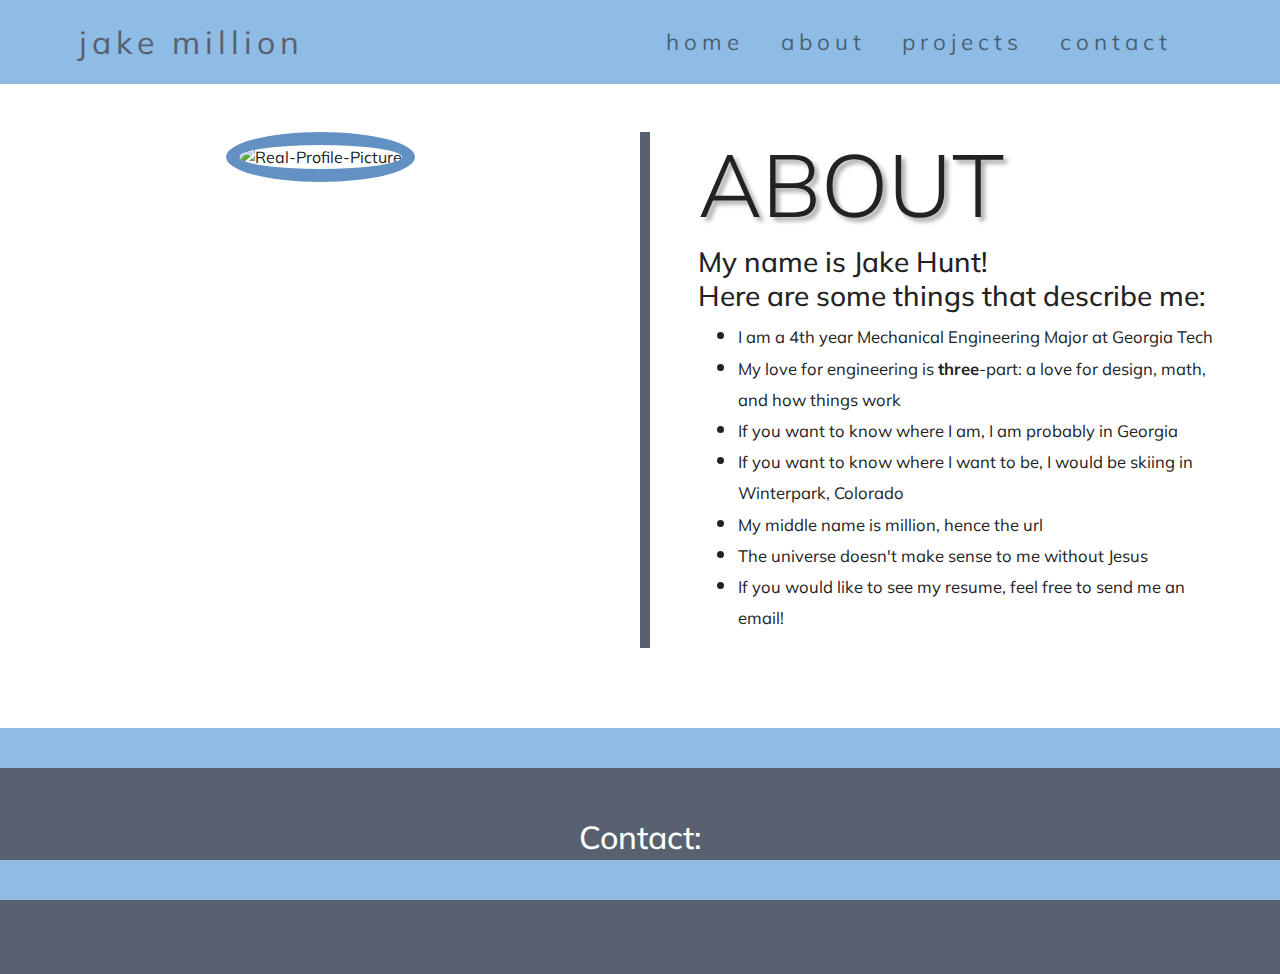
==== about.html @ 3d939d25 "Website V3... major overhaul...added multiple webpages, incorporated more robust use of processing c" ====
<!DOCTYPE html>
<html lang="en">
<head>
	<title>Jake Million</title>
	<meta charset="utf-8">
	<meta name="viewport" content="width=device-width, initial-scale=1, shrink-to-fit=no">
  <link rel="stylesheet" href="https://stackpath.bootstrapcdn.com/bootstrap/4.3.1/css/bootstrap.min.css" integrity="sha384-ggOyR0iXCbMQv3Xipma34MD+dH/1fQ784/j6cY/iJTQUOhcWr7x9JvoRxT2MZw1T" crossorigin="anonymous">
	<link rel="stylesheet" href="style.css">
</head>

<body>
  <!--**** NAVBAR CODE **********************************************************************-->
  <nav class="navbar navbar-expand-md navbar-light bg-light">
  <div class="container-fluid">
      <a class="navbar-brand" href="index.html">jake million</a>
      <button class="navbar-toggler" type="button" data-toggle="collapse" data-target="#myNavbar">
        <span class="navbar-toggler-icon"></span>
      </button>
      <div class="collapse navbar-collapse" id="myNavbar">
        <ul class="navbar-nav ml-auto">
          <li class="nav-item"><a class="nav-link" href="index.html">home</a></li>
          <li class="nav-item"><a class="nav-link" href="about.html">about</a></li>
          <li class="nav-item"><a class="nav-link" href="projects.html">projects</a></li>
          <li class="nav-item"><a class="nav-link" href="#contact">contact</a></li>
        </ul>
      </div>
  </div>
  </nav>

  <!-- **** Profile Picture and About Section -->
  <div class="container-fluid" id="about-box"> <!-- This ensures that the div takes up the appropriate width of the screen (accounts for scrollbar width) -->
  <div class="row"> <!-- This ensures all elements in the column divs within this row are centered appropriately: see descriptor class -->
      <!-- <div class="col-lg-6 scrollspy " data-spy="affix"> -->
      <div class="col-lg-6 text-center profile-pic-padding">
        <img class="img-fluid rounded-circle profile-pic" src="https://78.media.tumblr.com/44187ee23eab5440f3c05529a0529fa5/tumblr_pdb9ad65mJ1wy52q8o1_1280.jpg"  alt="Real-Profile-Picture">
      </div>
      <div class="col-lg-6" id="about">
        <h1 class="display-2">ABOUT</h1>
        <h3> My name is Jake Hunt! <br>
        Here are some things that describe me:</h3>
          <ul>
            <li><small> I am a 4th year Mechanical Engineering Major at Georgia Tech</small></li>
            <!-- <li><small> My love for engineering is <strong>three</strong>-part: a love for design, math, and how things work</small></li> -->
            <li><small> My love for engineering is <strong>three</strong>-part: a love for design, math, and how things work</small></li>
            <!-- 
            <ol>
              <li><small> <strong>Design: </strong>I credit this love to an extensive childhood of LEGO-building</small></li>
              <li><small> <strong>Math: </strong>This love is probably due to my discovery that perfection can be achieved in the constant, reassuring field of numbers</small></li>
              <li><small> <strong>How things work: </strong>I find joy in learning things that the people around me take for granted</small></li>
            </ol>
             -->
            <li><small> If you want to know where I am, I am probably in Georgia </small></li>
            <li><small> If you want to know where I want to be, I would be skiing in Winterpark, Colorado</small></li>
            <li><small> My middle name is million, hence the url</small></li>
            <li><small> The universe doesn't make sense to me without Jesus</small></li>
            <li><small> If you would like to see my resume, feel free to send me an email!</small></li>
            <!-- <li><small>Add Words Here!! </small></li> -->
          </ul>
      </div>
  </div>
  </div>

    <!--**** SPACER ROW **************************************************************-->
  <div class="container-fluid" id="aboutSpacer"></div>

  <!--**** SPACER ROW **************************************************************-->
  <div class="container-fluid" id="bottomSpacerFixed"></div>

    <!--**** SPACER ROW **************************************************************-->
  <div class="container-fluid" id="bottomSpacerStatic"></div>

  <!--**** CONTACT FOOTER **************************************************************-->
  <footer class="container-fluid text-center">
    <h2 id="contact">Contact:</h2>
    <p class="margin">jhunt0398@gmail.com</p>
  </footer>



  <!-- The order in which scripts are placed is important; for example, my custom lightBeams javascript file uses jquery references therefore it must come after the jquery cdn link -->
  <!-- jQuery first, then Popper.js, then Bootstrap JS -->
  <script src="https://code.jquery.com/jquery-3.3.1.slim.min.js" integrity="sha384-q8i/X+965DzO0rT7abK41JStQIAqVgRVzpbzo5smXKp4YfRvH+8abtTE1Pi6jizo" crossorigin="anonymous"></script>
  <script src="https://cdnjs.cloudflare.com/ajax/libs/popper.js/1.14.7/umd/popper.min.js" integrity="sha384-UO2eT0CpHqdSJQ6hJty5KVphtPhzWj9WO1clHTMGa3JDZwrnQq4sF86dIHNDz0W1" crossorigin="anonymous"></script>
  <script src="https://stackpath.bootstrapcdn.com/bootstrap/4.3.1/js/bootstrap.min.js" integrity="sha384-JjSmVgyd0p3pXB1rRibZUAYoIIy6OrQ6VrjIEaFf/nJGzIxFDsf4x0xIM+B07jRM" crossorigin="anonymous"></script>

  <!-- Scripts -->
  <script src="scrollBar.js"> </script>
</body>
</html>
---- style.css ----
/*Fonts can be included this way or in the <head> tag*/
@import url('https://fonts.googleapis.com/css?family=Muli');
/*@import url('https://fonts.googleapis.com/css?family=Montserrat');*/

/* This code establishes variable names to different colors and is useful for making different themes */
:root {
  /*Theme 1: Blue*/
    /* Sky Blue     var(--color1)  Light Color */
    /* Slate Gray   var(--color2)  Dark Color  */ 
    /*Steel Blue    var(--color3) */
    /* White        var(--color4) */
    /* Black        var(--color5) */
    /*I recommend keeping color4 and color5 white and black for all themes*/
  --color1: #8FBCE5;   
  --color2: #59606F;  
  --color3: #6391C3; 
  --color4: white;   
  --color5: black;   

  /*Theme 2: Coffee Color*/
/*  --color1: #F0A979;  
  --color2: #704F50;  
  --color3: #704F50; 
  --color4: white;   
  --color5: black;   */ 
}

html, body {
  height: 100%;
  width: 100%;
  font-family: 'Muli', sans-serif; /*the second input to font-family is the back-up font*/
  color: #222;
  /*color: var(--color2);*/
}

p a {
  color: var(--color3);
}

.navbar {
  /*single input to padding descriptor applies to all sides of the element*/
  /* 2 inputs: 1st input: top and bottom, 2nd input: right and left*/
  padding: 0.8rem 4rem;
  /* There are two..three..many ways to change the navbar background color:*/
  /*Make sure your custom style.css file comes after the bootstrap cdn link in the <head>
    and then... 
    1. Make a custom class such as .navbar-custom and make sure to include !important at the end
        of the background-color description
    2. Override the bg-light class' background-color property and also remember to include 
        !important at the end (It's important)
    3. Or simply add a background-color to the .navbar class (remember to include !important)

    ***Ctrl-F "bg-light" in the bootstrap 4 unminified cdn webpage*/
  background-color: var(--color1) !important;
  letter-spacing: 5px;
  color: var(--color2) !important;
}

.navbar-nav li {
  padding-right: 1.3rem;
}

.navbar-brand {
  font-size: 2rem;
  color: var(--color2) !important;
}

.nav-link {
  font-size: 1.4rem;
}

.nav-item .nav-link:hover, .navbar-brand:hover {
  color: var(--color4) !important;
}

canvas {
  display: block;
}

/* Used for measuring the scrollbar width*/
.scrollbar-measure {
  width: 100px;
  height: 100px;
  overflow: scroll;
  position: absolute;
  top: -9999px;
}

#bottomSpacerStatic {
  background-color: var(--color1);
  position: static;
  width: 100%;
  padding-bottom: 40px;
}

footer {
  background-color: var(--color2);
  color: var(--color4);
  padding-top: 50px;
  padding-bottom: 85px;
}

/*about.html css*/
#about {
  border-left: 10px solid var(--color2);
  padding: 0rem 3rem;
}

#about-box {
  padding-top: 3rem;
}

.profile-pic {
  border-style: solid;
  border-width: 13px;
  border-color: var(--color3);
  width: 100%;
  max-width: 500px;
  display: inline;
}

.profile-pic-padding {
  padding: 0rem 3rem !important;
}

#aboutSpacer {
  padding-top: 40px;
  padding-bottom: 40px;
}

#bottomSpacerFixed {
    background-color: var(--color1);
    position: fixed;
    width: 100%;
    bottom: 0%;
    padding-bottom: 40px;
}

h1 {
  text-shadow: 4px 4px 4px #aaa
}

p {
  font-size: 16px;
  margin-bottom: 0px;
}

li {
  font-size: 1.3rem;
}

/*Projects*/
.btn-primary {
  background-color: var(--color3);
  border: 1px solid var(--color3);
}

.btn-primary:hover {
  background-color: var(--color2);
  border: 1px solid var(--color2);
  /*background-color: var(--color1);
  border: 1px solid var(--color1);*/
}

.card-title {
  margin: 1rem 1rem 1rem;
}

.card-body {
  padding: 0rem;
}

.card {
  width: 400px;
}

.card img {
  /*position: relative;*/
  border-radius: 0;
}

.card .inner {
  background-color: black;
}

.project-row {
  padding: 0rem 5rem;
}

/*Project Image Zoom + Animation Stuff*/
/*----------------------------------------*/
  .inner {
    overflow: hidden;
  }

  .inner .btn {
    position: absolute;
    top: 35%;
    left: 32.5%;
    display: none;
    font-size: 1.4rem;
  }

  @keyframes fadein {
    from { opacity: 0; }
    to { opacity: 1; }
  }
  .inner .btn.animateB {
    display: flex;
    animation: fadein 0.5s ease-in;
  }
  .inner img {
    transform: scale(1);
    transition: all 1s ease;
    opacity: 1;
  }
  .inner img.animate {
    transform: scale(1.5);
    opacity: 0.5;
  }
/*----------------------------------------*/

/*Carousels*/
.carousel {
  /*border: 1px solid black;*/
}

.carousel-control-prev-icon {
 background-image: url("data:image/svg+xml;charset=utf8,%3Csvg xmlns='http://www.w3.org/2000/svg' fill='%23000' viewBox='0 0 8 8'%3E%3Cpath d='M5.25 0l-4 4 4 4 1.5-1.5-2.5-2.5 2.5-2.5-1.5-1.5z'/%3E%3C/svg%3E") !important;
}

.carousel-control-next-icon {
  background-image: url("data:image/svg+xml;charset=utf8,%3Csvg xmlns='http://www.w3.org/2000/svg' fill='%23000' viewBox='0 0 8 8'%3E%3Cpath d='M2.75 0l-1.5 1.5 2.5 2.5-2.5 2.5 1.5 1.5 4-4-4-4z'/%3E%3C/svg%3E") !important;
}

.carousel-image {
  width: 545px;
  height: 545px;
}

/*Project Descriptions on Links*/
.descriptor {
  background-color: var(--color2);
  color: var(--color4);
  padding: 0.75rem 0.75rem 1.25rem;
}

/*---Media Queries --*/
/*-------------------------------------------------*/
@media (max-width: 992px) {
  #about {
    margin: 0rem 2rem;
    margin-top: 2rem;
  }
}
/*-------------------------------------------------*/
@media (min-width: 769px) {
  .card:hover img {
    transform: scale(1.5);
    opacity: 0.5;
  }

  @keyframes fadein {
      from { opacity: 0; }
      to { opacity: 1; }
  }

  .card:hover .btn {
    display: block;
    animation: fadein 0.5s ease-in;
  }
}
/*-------------------------------------------------*/
@media (max-width: 768px) {
.display-2 {
  font-size: 4.5rem;
}

h3 {
  font-size: 1.4rem;
}

li {
  font-size: 1.2rem;
}

/*iPad*/
.inner .btn {
  top: 29%;
  left: 23%;
}

}

/*-------------------------------------------------*/
/*-------------------------------------------------*/
@media (max-width: 576px) {
.display-2 {
  font-size: 3rem;
}

h3 {
  font-size: 1.2rem;
}

li {
  font-size: 1rem;
}
.navbar-brand {
  font-size: 1.5rem !important;
  letter-spacing: 0px;
}

.card {
  width: 300px;
}

.project-row {
  padding: 0rem 2rem;
}

.carousel-image {
  max-width: auto;
  height: auto;
}

.inner .btn {
  top: 35%;
  left: 26%;
}
}


/*iphone 6/7/8*/
@media (max-width: 377px) {
  .inner .btn {
    top: 35%;
    left: 25%;
  }
}
/*Galaxy S5*/
@media (max-width: 361px) {
  .inner .btn {
    top: 35%;
    left: 23%;
  }
}

/*iPhone 5/SE*/
@media (max-width: 321px) {
  .inner .btn {
    top: 35%;
    left: 18%;
  }
}

/*-------------------------------------------------*/

/*---Firefox Bug Fix --*/
.carousel-item {
  transition: -webkit-transform 0.5s ease;
  transition: transform 0.5s ease;
  transition: transform 0.5s ease, -webkit-transform 0.5s ease;
  -webkit-backface-visibility: visible;
  backface-visibility: visible;
}

/*--- Bootstrap Padding Fix --*/
[class*="col-"] {
    padding: 1rem;
}


/*
Extra small (xs) devices (portrait phones, less than 576px)
No media query since this is the default in Bootstrap

Small (sm) devices (landscape phones, 576px and up)
@media (min-width: 576px) { ... }

Medium (md) devices (tablets, 768px and up)
@media (min-width: 768px) { ... }

Large (lg) devices (desktops, 992px and up)
@media (min-width: 992px) { ... }

Extra (xl) large devices (large desktops, 1200px and up)
@media (min-width: 1200px) { ... }
*/
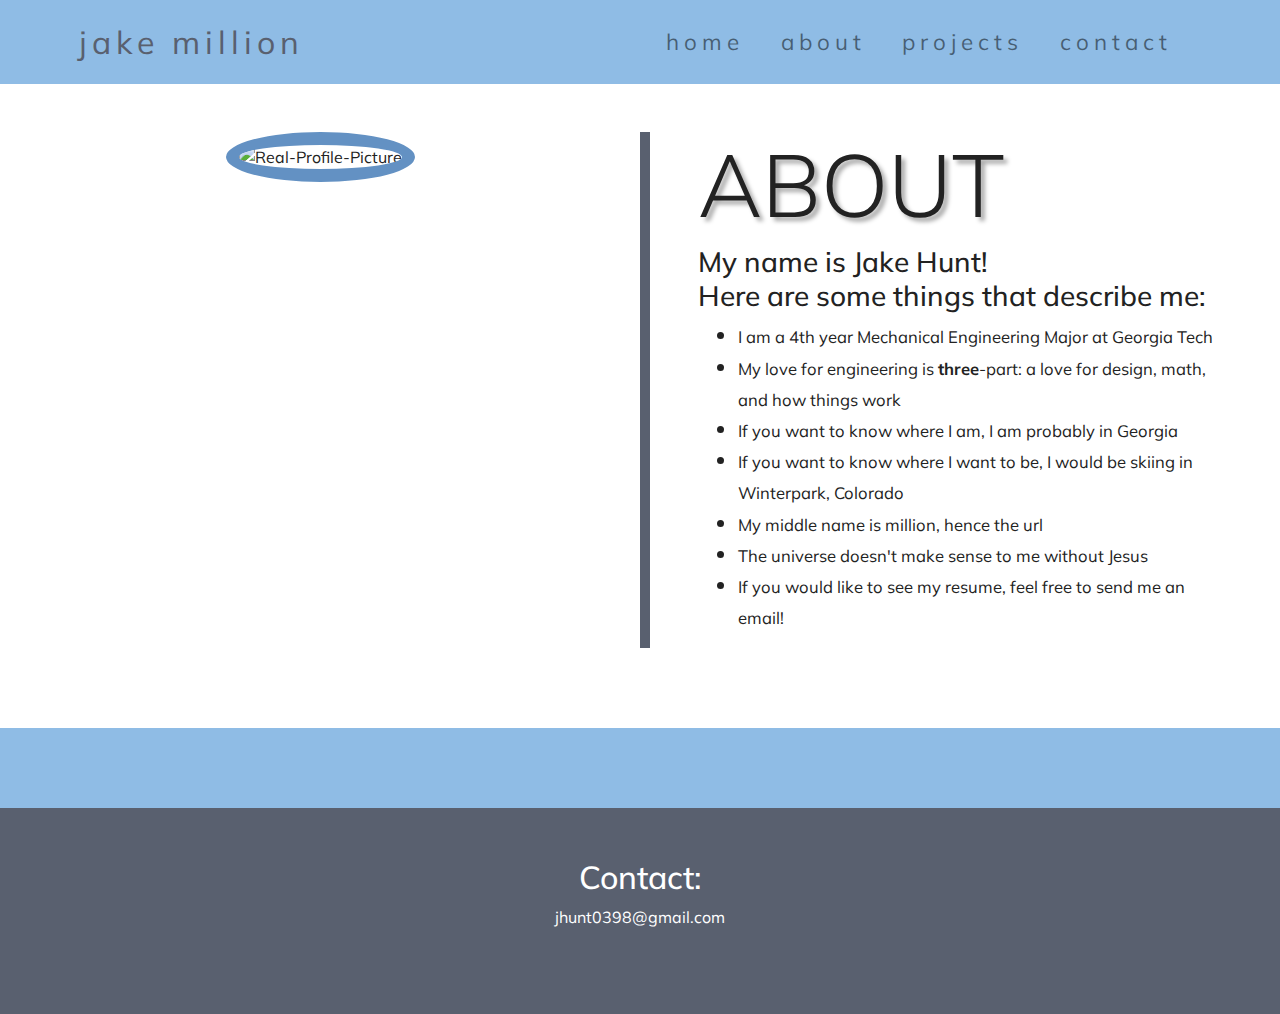
==== commit a5eab497: "Reupload to new ip addresses.  Removed Scrollbar functionality on about page." ====
--- a/about.html
+++ b/about.html
@@ -64,7 +64,7 @@
   <div class="container-fluid" id="aboutSpacer"></div>
 
   <!--**** SPACER ROW **************************************************************-->
-  <div class="container-fluid" id="bottomSpacerFixed"></div>
+  <div class="container-fluid" id="bottomSpacerStatic"></div> <!-- replace id with bottomSpacerFixed and uncomment the scrollBar.js at the bottom -->
 
     <!--**** SPACER ROW **************************************************************-->
   <div class="container-fluid" id="bottomSpacerStatic"></div>
@@ -84,6 +84,6 @@
   <script src="https://stackpath.bootstrapcdn.com/bootstrap/4.3.1/js/bootstrap.min.js" integrity="sha384-JjSmVgyd0p3pXB1rRibZUAYoIIy6OrQ6VrjIEaFf/nJGzIxFDsf4x0xIM+B07jRM" crossorigin="anonymous"></script>
 
   <!-- Scripts -->
-  <script src="scrollBar.js"> </script>
+  <!-- <script src="scrollBar.js"> </script> -->
 </body>
 </html>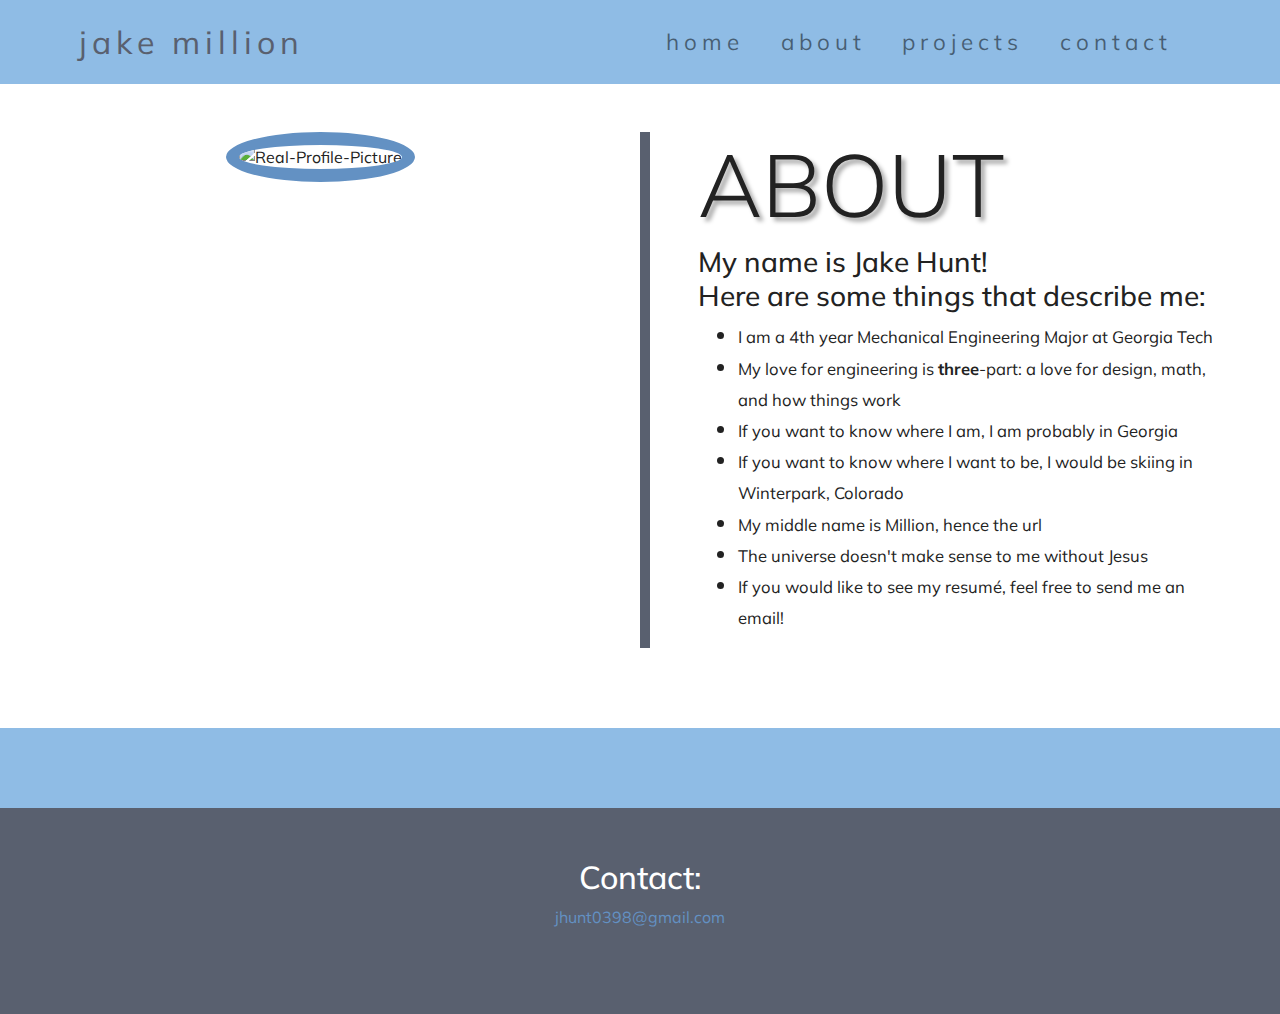
==== commit 0efe2317: "Added apostrophe to resume; capitalized m in million; added mailto functionality to contact" ====
--- a/about.html
+++ b/about.html
@@ -20,7 +20,7 @@
         <ul class="navbar-nav ml-auto">
           <li class="nav-item"><a class="nav-link" href="index.html">home</a></li>
           <li class="nav-item"><a class="nav-link" href="about.html">about</a></li>
-          <li class="nav-item"><a class="nav-link" href="projects.html">projects</a></li>
+          <li class="nav-item"><a class="nav-link" href="proj.html">projects</a></li>
           <li class="nav-item"><a class="nav-link" href="#contact">contact</a></li>
         </ul>
       </div>
@@ -51,9 +51,9 @@
              -->
             <li><small> If you want to know where I am, I am probably in Georgia </small></li>
             <li><small> If you want to know where I want to be, I would be skiing in Winterpark, Colorado</small></li>
-            <li><small> My middle name is million, hence the url</small></li>
+            <li><small> My middle name is Million, hence the url</small></li>
             <li><small> The universe doesn't make sense to me without Jesus</small></li>
-            <li><small> If you would like to see my resume, feel free to send me an email!</small></li>
+            <li><small> If you would like to see my resum&eacute;, feel free to send me an email!</small></li>
             <!-- <li><small>Add Words Here!! </small></li> -->
           </ul>
       </div>
@@ -72,7 +72,7 @@
   <!--**** CONTACT FOOTER **************************************************************-->
   <footer class="container-fluid text-center">
     <h2 id="contact">Contact:</h2>
-    <p class="margin">jhunt0398@gmail.com</p>
+    <p class="margin"><a href="mailto:jhunt0398@gmail.com">jhunt0398@gmail.com</a></p>
   </footer>
 
 
--- a/style.css
+++ b/style.css
@@ -306,6 +306,12 @@
 li {
   font-size: 1rem;
 }
+
+#about {
+  padding: 0rem 1rem;
+  margin: 0rem 1rem;
+}
+
 .navbar-brand {
   font-size: 1.5rem !important;
   letter-spacing: 0px;
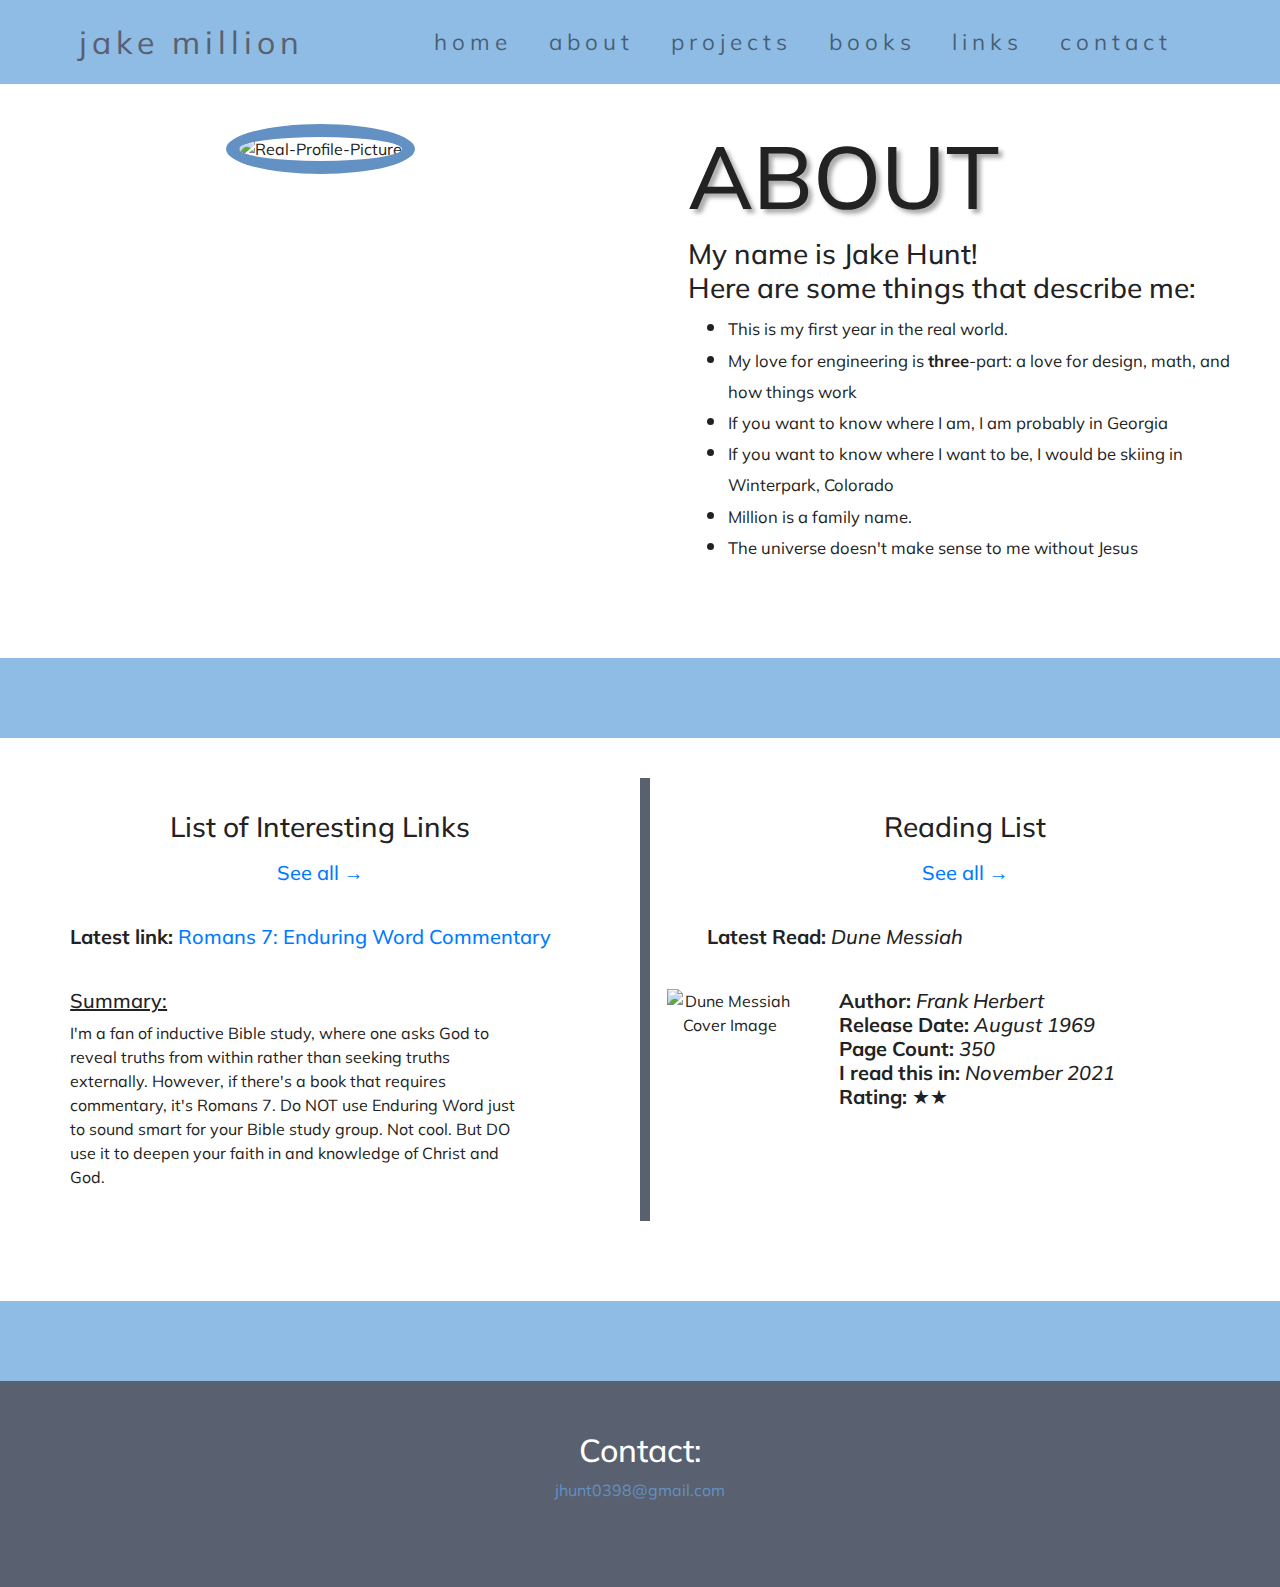
==== commit 13c96e68: "Website Version 4: Makes more use of javascript to load list pages in a smarter way than before. Rea" ====
--- a/about.html
+++ b/about.html
@@ -1,89 +1,134 @@
 <!DOCTYPE html>
 <html lang="en">
 <head>
-	<title>Jake Million</title>
-	<meta charset="utf-8">
-	<meta name="viewport" content="width=device-width, initial-scale=1, shrink-to-fit=no">
-  <link rel="stylesheet" href="https://stackpath.bootstrapcdn.com/bootstrap/4.3.1/css/bootstrap.min.css" integrity="sha384-ggOyR0iXCbMQv3Xipma34MD+dH/1fQ784/j6cY/iJTQUOhcWr7x9JvoRxT2MZw1T" crossorigin="anonymous">
-	<link rel="stylesheet" href="style.css">
+    <title>Jake Million</title>
+    <meta charset="utf-8">
+    <meta name="viewport" content="width=device-width, initial-scale=1, shrink-to-fit=no">
+    <link rel="stylesheet" 
+            href="https://stackpath.bootstrapcdn.com/bootstrap/4.3.1/css/bootstrap.min.css" 
+            integrity="sha384-ggOyR0iXCbMQv3Xipma34MD+dH/1fQ784/j6cY/iJTQUOhcWr7x9JvoRxT2MZw1T" 
+            crossorigin="anonymous">
+    <link rel="stylesheet" href="style.css">
+    <link rel="stylesheet" href="theme.css">
 </head>
 
 <body>
-  <!--**** NAVBAR CODE **********************************************************************-->
-  <nav class="navbar navbar-expand-md navbar-light bg-light">
-  <div class="container-fluid">
-      <a class="navbar-brand" href="index.html">jake million</a>
-      <button class="navbar-toggler" type="button" data-toggle="collapse" data-target="#myNavbar">
-        <span class="navbar-toggler-icon"></span>
-      </button>
-      <div class="collapse navbar-collapse" id="myNavbar">
-        <ul class="navbar-nav ml-auto">
-          <li class="nav-item"><a class="nav-link" href="index.html">home</a></li>
-          <li class="nav-item"><a class="nav-link" href="about.html">about</a></li>
-          <li class="nav-item"><a class="nav-link" href="proj.html">projects</a></li>
-          <li class="nav-item"><a class="nav-link" href="#contact">contact</a></li>
-        </ul>
-      </div>
-  </div>
-  </nav>
 
-  <!-- **** Profile Picture and About Section -->
-  <div class="container-fluid" id="about-box"> <!-- This ensures that the div takes up the appropriate width of the screen (accounts for scrollbar width) -->
-  <div class="row"> <!-- This ensures all elements in the column divs within this row are centered appropriately: see descriptor class -->
-      <!-- <div class="col-lg-6 scrollspy " data-spy="affix"> -->
-      <div class="col-lg-6 text-center profile-pic-padding">
-        <img class="img-fluid rounded-circle profile-pic" src="https://78.media.tumblr.com/44187ee23eab5440f3c05529a0529fa5/tumblr_pdb9ad65mJ1wy52q8o1_1280.jpg"  alt="Real-Profile-Picture">
-      </div>
-      <div class="col-lg-6" id="about">
-        <h1 class="display-2">ABOUT</h1>
-        <h3> My name is Jake Hunt! <br>
-        Here are some things that describe me:</h3>
-          <ul>
-            <li><small> I am a 4th year Mechanical Engineering Major at Georgia Tech</small></li>
-            <!-- <li><small> My love for engineering is <strong>three</strong>-part: a love for design, math, and how things work</small></li> -->
-            <li><small> My love for engineering is <strong>three</strong>-part: a love for design, math, and how things work</small></li>
-            <!-- 
-            <ol>
-              <li><small> <strong>Design: </strong>I credit this love to an extensive childhood of LEGO-building</small></li>
-              <li><small> <strong>Math: </strong>This love is probably due to my discovery that perfection can be achieved in the constant, reassuring field of numbers</small></li>
-              <li><small> <strong>How things work: </strong>I find joy in learning things that the people around me take for granted</small></li>
-            </ol>
-             -->
-            <li><small> If you want to know where I am, I am probably in Georgia </small></li>
-            <li><small> If you want to know where I want to be, I would be skiing in Winterpark, Colorado</small></li>
-            <li><small> My middle name is Million, hence the url</small></li>
-            <li><small> The universe doesn't make sense to me without Jesus</small></li>
-            <li><small> If you would like to see my resum&eacute;, feel free to send me an email!</small></li>
-            <!-- <li><small>Add Words Here!! </small></li> -->
-          </ul>
-      </div>
-  </div>
-  </div>
+    <!--**** NAVBAR CODE **********************************************************************-->
+    <div id="navbar"></div>
+
+    <!-- **** Profile Picture and About Section -->
+    <div class="container-fluid l-page-spacer white-bg"></div>
+    <div class="container-fluid"> <!-- This ensures that the div takes up the appropriate width of the screen (accounts for scrollbar width) -->
+    <div class="row"> <!-- This ensures all elements in the column divs within this row are centered appropriately: see descriptor class -->
+        <!-- <div class="col-lg-6 scrollspy " data-spy="affix"> -->
+        <div class="col-lg-6 text-center profile-pic-padding">
+            <img class="img-fluid rounded-circle" 
+                 id="about-profile-pic"
+                 src="https://78.media.tumblr.com/44187ee23eab5440f3c05529a0529fa5/tumblr_pdb9ad65mJ1wy52q8o1_1280.jpg"  
+                 alt="Real-Profile-Picture">
+        </div>
+
+        <div class="col-lg-6 l-border l-border-color-secondary" id="about-main-description">
+            <h1 class="main-display-header">ABOUT</h1>
+            <h3> My name is Jake Hunt! <br>
+            Here are some things that describe me:</h3>
+            <ul>
+                <li><small> This is my first year in the real world.</small></li>
+                <!-- <li><small> My love for engineering is <strong>three</strong>-part: a love for design, math, and how things work</small></li> -->
+                <li><small> My love for engineering is <strong>three</strong>-part: a love for design, math, and how things work</small></li>
+                <!--   <ol>
+                <li><small> <strong>Design: </strong>I credit this love to an extensive childhood of LEGO-building</small></li>
+                <li><small> <strong>Math: </strong>This love is probably due to my discovery that perfection can be achieved in the constant, reassuring field of numbers</small></li>
+                <li><small> <strong>How things work: </strong>I find joy in learning things that the people around me take for granted</small></li>
+                </ol> -->
+
+                <li><small> If you want to know where I am, I am probably in Georgia </small></li>
+                <li><small> If you want to know where I want to be, I would be skiing in Winterpark, Colorado</small></li>
+                <li><small> Million is a family name.</small></li>
+                <li><small> The universe doesn't make sense to me without Jesus</small></li>
+                <!-- <li><small> If you would like to see my resum&eacute;, feel free to send me an email!</small></li> -->
+                <!-- <li><small>Add Words Here!! </small></li> -->
+            </ul>
+        </div>
+    </div>
+    </div>
 
     <!--**** SPACER ROW **************************************************************-->
-  <div class="container-fluid" id="aboutSpacer"></div>
+    <div class="container-fluid l-page-spacer-x2 white-bg"></div>
 
-  <!--**** SPACER ROW **************************************************************-->
-  <div class="container-fluid" id="bottomSpacerStatic"></div> <!-- replace id with bottomSpacerFixed and uncomment the scrollBar.js at the bottom -->
+    <!--**** SPACER ROW ******************-->
+    <div class="container-fluid l-page-spacer-x2 primary-bg"></div>
 
     <!--**** SPACER ROW **************************************************************-->
-  <div class="container-fluid" id="bottomSpacerStatic"></div>
+    <div class="container-fluid l-page-spacer l-hidden-phone white-bg"></div>
 
-  <!--**** CONTACT FOOTER **************************************************************-->
-  <footer class="container-fluid text-center">
-    <h2 id="contact">Contact:</h2>
-    <p class="margin"><a href="mailto:jhunt0398@gmail.com">jhunt0398@gmail.com</a></p>
-  </footer>
+    <!-- **** Interesting List & "Book Reviews" -->
+    <div class="container-fluid"> <!-- This ensures that the div takes up the appropriate width of the screen (accounts for scrollbar width) -->
+    <div class="row"> <!-- This ensures all elements in the column divs within this row are centered appropriately: see descriptor class -->
+            <!-- <div class="col-lg-6 scrollspy " data-spy="affix"> -->
+
+        <!-- Interesting List -->
+        <div class="col-lg-6">
+            <div class = "row">
+                <div class="col-lg-12 text-center">
+                    <h3>List of Interesting Links</h3>
+                    <div class="container-fluid l-spacer white-bg"></div>
+                    <h5><a href="link-list.html">See all &#8594;</a></h5>
+                </div>
+            </div>
+            <a href=""></a>
+
+            <!-- This div gets populated with the latest Link html info using the latestPicker.js file -->
+            <div id="latestLink"></div>
+
+        </div>
+
+        <!-- These two divs are only shown on phone screens to add spacing between the link and book sections -->
+        <div class="container-fluid l-big-screen-hidden l-page-spacer-x2 white-bg"></div>
+        <div class="container-fluid l-big-screen-hidden l-spacer-7px secondary-bg"></div>
+
+        <!-- Book Reviews -->
+        <div class="col-lg-6 l-border-left-10px l-border-color-secondary">
+            <div class = "row">
+                <div class="col-lg-12 text-center">
+                    <h3>Reading List</h3>
+                    <div class="container-fluid l-spacer white-bg"></div>
+                    <h5><a href="book-list.html">See all &#8594;</a></h5>
+                </div>
+            </div>
+
+            <!-- This div gets populated with the latest Book html info using the latestPicker.js file -->
+            <div id="latestBook"></div>
+
+        </div>     
+
+    </div>
+    </div>
+
+    <!--**** SPACER ROW **************************************************************-->
+    <div class="container-fluid l-page-spacer-x2 white-bg"></div>
+
+    <div id="pageBottom"></div>
 
 
+          
 
-  <!-- The order in which scripts are placed is important; for example, my custom lightBeams javascript file uses jquery references therefore it must come after the jquery cdn link -->
-  <!-- jQuery first, then Popper.js, then Bootstrap JS -->
-  <script src="https://code.jquery.com/jquery-3.3.1.slim.min.js" integrity="sha384-q8i/X+965DzO0rT7abK41JStQIAqVgRVzpbzo5smXKp4YfRvH+8abtTE1Pi6jizo" crossorigin="anonymous"></script>
-  <script src="https://cdnjs.cloudflare.com/ajax/libs/popper.js/1.14.7/umd/popper.min.js" integrity="sha384-UO2eT0CpHqdSJQ6hJty5KVphtPhzWj9WO1clHTMGa3JDZwrnQq4sF86dIHNDz0W1" crossorigin="anonymous"></script>
-  <script src="https://stackpath.bootstrapcdn.com/bootstrap/4.3.1/js/bootstrap.min.js" integrity="sha384-JjSmVgyd0p3pXB1rRibZUAYoIIy6OrQ6VrjIEaFf/nJGzIxFDsf4x0xIM+B07jRM" crossorigin="anonymous"></script>
+<!-- Scripts -->
+<!-- The order in which scripts are placed is important; for example, my custom lightBeams javascript file uses jquery references therefore it must come after the jquery cdn link -->
+<!-- jQuery first, then Popper.js, then Bootstrap JS -->
+<script src="https://code.jquery.com/jquery-3.6.0.min.js" integrity="sha256-/xUj+3OJU5yExlq6GSYGSHk7tPXikynS7ogEvDej/m4=" crossorigin="anonymous"></script>
+<script src="https://cdnjs.cloudflare.com/ajax/libs/popper.js/1.14.7/umd/popper.min.js" integrity="sha384-UO2eT0CpHqdSJQ6hJty5KVphtPhzWj9WO1clHTMGa3JDZwrnQq4sF86dIHNDz0W1" crossorigin="anonymous"></script>
+<script src="https://stackpath.bootstrapcdn.com/bootstrap/4.3.1/js/bootstrap.min.js" integrity="sha384-JjSmVgyd0p3pXB1rRibZUAYoIIy6OrQ6VrjIEaFf/nJGzIxFDsf4x0xIM+B07jRM" crossorigin="anonymous"></script>
 
-  <!-- Scripts -->
-  <!-- <script src="scrollBar.js"> </script> -->
+<script>
+    $( "#navbar" ).load( "index.html .navbar" );
+    $( "#pageBottom" ).load( "index.html #pageBottom" );
+</script>
+
+<script src="books.js"></script>
+<script src="links.js"></script>
+<script src="latestPicker.js"></script>
+
 </body>
 </html>--- a/style.css
+++ b/style.css
@@ -2,58 +2,163 @@
 @import url('https://fonts.googleapis.com/css?family=Muli');
 /*@import url('https://fonts.googleapis.com/css?family=Montserrat');*/
 
-/* This code establishes variable names to different colors and is useful for making different themes */
+/* SMACCS CSS Organization style used: http://smacss.com/book/categorizing*/
+/* This system of organization categorizes each styling rule under 5 categories:
+1. Base Rules
+2. Layout Rules
+3. Module Rules
+4. State Rules
+5. Theme Rules */
+
+/*Bootstrap Classes used (refer to documentation at https://getbootstrap.com/docs/4.0/getting-started/introduction/):
+
+//GENERAL BS4 CLASSES
+.container-fluid
+.ml-auto
+.bg-light
+.rounded
+
+//BS4 NAVBAR CLASSES
+.navbar
+.navbar-expand-md 
+.navbar-light 
+.navbar-dark
+.navbar-brand
+.navbar-toggler
+.navbar-toggler-icon
+.collapse
+.navbar-collapse
+.navbar-nav
+.nav-item
+.nav-link
+
+
+
+
+*/
+
+/* This code, while not populated with anything inside it, must remain here or else the ajax loaded project pages will not display correctly */
 :root {
-  /*Theme 1: Blue*/
-    /* Sky Blue     var(--color1)  Light Color */
-    /* Slate Gray   var(--color2)  Dark Color  */ 
-    /*Steel Blue    var(--color3) */
-    /* White        var(--color4) */
-    /* Black        var(--color5) */
-    /*I recommend keeping color4 and color5 white and black for all themes*/
-  --color1: #8FBCE5;   
-  --color2: #59606F;  
-  --color3: #6391C3; 
-  --color4: white;   
-  --color5: black;   
-
-  /*Theme 2: Coffee Color*/
-/*  --color1: #F0A979;  
-  --color2: #704F50;  
-  --color3: #704F50; 
-  --color4: white;   
-  --color5: black;   */ 
-}
+}
+
+
+/* DO NOT ADD ANY RULES BEFORE THIS RULE*/
+#project-list { /*2*/
+  display: block;
+}
+
+#book-list { /*2*/
+  display: block;
+}
+
+/*%%%%%%%%%%%%%%%%%%%%%%%%%%%%%%%%%%%%%%%%%%%%%%%%%%%%%%%%%%%%%%%%%%%%%%%%%%%%%%%%%%%%%%%%%%%%%%%%%%%%%%%%%%%%%%%%%%%%%%%%%%%%%%%%%%%%%%%%*/
+/*Base Rules*/
 
 html, body {
   height: 100%;
   width: 100%;
   font-family: 'Muli', sans-serif; /*the second input to font-family is the back-up font*/
-  color: #222;
-  /*color: var(--color2);*/
-}
-
-p a {
-  color: var(--color3);
-}
+  color: #222; /* Put explanation here once you understand why you put this rule here*/
+}
+
+footer {
+  padding-top: 50px;
+  padding-bottom: 85px;
+}
+
+canvas {
+  display: block;
+}
+
+h1 {
+  text-shadow: 4px 4px 4px #aaa
+}
+
+p {
+  font-size: 16px;
+  margin-bottom: 0px;
+}
+
+li {
+  font-size: 1.3rem;
+}
+
+/*%%%%%%%%%%%%%%%%%%%%%%%%%%%%%%%%%%%%%%%%%%%%%%%%%%%%%%%%%%%%%%%%%%%%%%%%%%%%%%%%%%%%%%%%%%%%%%%%%%%%%%%%%%%%%%%%%%%%%%%%%%%%%%%%%%%%%%%%%*/
+/* Layout Rules*/
+.l-big-screen-hidden {
+  display: none;
+}
+
+.l-float-right {
+  float: right;
+}
+
+.l-page-spacer {
+  padding: 20px 0px;
+}
+
+.l-page-spacer-x2 {
+  padding: 40px 0px;
+}
+
+.l-spacer {
+  padding: 5px 0px;
+}
+
+.l-spacer-7px {
+  padding: 7px 0px;
+}
+
+.l-border-left-10px {
+  border-left: 10px solid;
+}
+
+/* This rule is used to hide elements on small and medium devices (used on the book and link nav items on the navbar)*/
+.l-medium-hidden {
+    display: block;
+}
+
+.l-remove-bottom-margin {
+  margin-bottom: 0px !important;
+}
+
+.l-remove-top-padding {
+  padding-top: 0px !important;
+}
+
+
+
+.l-vertical-center {
+    display: flex;
+    align-items: center;
+    flex-wrap: wrap;
+}
+
+/*%%%%%%%%%%%%%%%%%%%%%%%%%%%%%%%%%%%%%%%%%%%%%%%%%%%%%%%%%%%%%%%%%%%%%%%%%%%%%%%%%%%%%%%%%%%%%%%%%%%%%%%%%%%%%%%%%%%%%%%%%%%%%%%%%%%%%%%%%*/
+/* Module Rules*/
+
+/*******************************/
+/*NAVBAR*/
+/*******************************/
 
 .navbar {
   /*single input to padding descriptor applies to all sides of the element*/
   /* 2 inputs: 1st input: top and bottom, 2nd input: right and left*/
   padding: 0.8rem 4rem;
+  letter-spacing: 5px;
   /* There are two..three..many ways to change the navbar background color:*/
   /*Make sure your custom style.css file comes after the bootstrap cdn link in the <head>
     and then... 
-    1. Make a custom class such as .navbar-custom and make sure to include !important at the end
-        of the background-color description
-    2. Override the bg-light class' background-color property and also remember to include 
-        !important at the end (It's important)
-    3. Or simply add a background-color to the .navbar class (remember to include !important)
+    1. Classes .bg-light and/or .bg-dark classes are NOT used
+      a. Cleanest way: Make a custom class such as .primary-bg (this is what is implemented on this webpage);
+         Then handle link hover and focusing in your own classes.
+    2. Classes .bg-light and/or .bg-dark ARE used (You would do this if you don't want to handle the link & button
+        hover and focus commands yourself).  The following two options involve overriding the .bg-light background color
+      a. Simply add a background-color to the .navbar class and include !important
+      b. Override background-color property by typing in 'bg-light' as a class
+         on this stylesheet and also remember to include !important at the end (It's important)
 
     ***Ctrl-F "bg-light" in the bootstrap 4 unminified cdn webpage*/
-  background-color: var(--color1) !important;
-  letter-spacing: 5px;
-  color: var(--color2) !important;
 }
 
 .navbar-nav li {
@@ -62,20 +167,37 @@
 
 .navbar-brand {
   font-size: 2rem;
-  color: var(--color2) !important;
 }
 
 .nav-link {
   font-size: 1.4rem;
 }
 
-.nav-item .nav-link:hover, .navbar-brand:hover {
-  color: var(--color4) !important;
-}
-
-canvas {
-  display: block;
-}
+
+/*******************************/
+/*Carousels*/
+/*******************************/
+
+.carousel {
+  /*border: 1px solid black;*/
+}
+
+.carousel-control-prev-icon {
+ background-image: url("data:image/svg+xml;charset=utf8,%3Csvg xmlns='http://www.w3.org/2000/svg' fill='%23000' viewBox='0 0 8 8'%3E%3Cpath d='M5.25 0l-4 4 4 4 1.5-1.5-2.5-2.5 2.5-2.5-1.5-1.5z'/%3E%3C/svg%3E") !important;
+}
+
+.carousel-control-next-icon {
+  background-image: url("data:image/svg+xml;charset=utf8,%3Csvg xmlns='http://www.w3.org/2000/svg' fill='%23000' viewBox='0 0 8 8'%3E%3Cpath d='M2.75 0l-1.5 1.5 2.5 2.5-2.5 2.5 1.5 1.5 4-4-4-4z'/%3E%3C/svg%3E") !important;
+}
+
+.carousel-image {
+  width: 545px;
+  height: 545px;
+}
+
+/*******************************/
+/*SCROLLBAR*/
+/*******************************/
 
 /* Used for measuring the scrollbar width*/
 .scrollbar-measure {
@@ -86,34 +208,17 @@
   top: -9999px;
 }
 
-#bottomSpacerStatic {
-  background-color: var(--color1);
-  position: static;
-  width: 100%;
-  padding-bottom: 40px;
-}
-
-footer {
-  background-color: var(--color2);
-  color: var(--color4);
-  padding-top: 50px;
-  padding-bottom: 85px;
-}
-
-/*about.html css*/
-#about {
-  border-left: 10px solid var(--color2);
+/*******************************/
+/*about.html*/
+/*******************************/
+
+#about-main-description {
   padding: 0rem 3rem;
 }
 
-#about-box {
-  padding-top: 3rem;
-}
-
-.profile-pic {
+#about-profile-pic {
   border-style: solid;
   border-width: 13px;
-  border-color: var(--color3);
   width: 100%;
   max-width: 500px;
   display: inline;
@@ -123,43 +228,35 @@
   padding: 0rem 3rem !important;
 }
 
-#aboutSpacer {
-  padding-top: 40px;
-  padding-bottom: 40px;
-}
-
-#bottomSpacerFixed {
-    background-color: var(--color1);
-    position: fixed;
-    width: 100%;
-    bottom: 0%;
-    padding-bottom: 40px;
-}
-
-h1 {
-  text-shadow: 4px 4px 4px #aaa
-}
-
-p {
-  font-size: 16px;
-  margin-bottom: 0px;
-}
-
-li {
-  font-size: 1.3rem;
-}
-
+.book-cover-image {
+  width: 80px;
+}
+
+.book-cover-review-image {
+  width: 200px;
+}
+
+.tab { 
+  text-indent: 40px; 
+}
+
+#seeall {
+   line-height: 34px;
+}
+
+
+/*******************************/
 /*Projects*/
+/*******************************/
+
+
+
 .btn-primary {
-  background-color: var(--color3);
-  border: 1px solid var(--color3);
+  border: 1px solid;
 }
 
 .btn-primary:hover {
-  background-color: var(--color2);
-  border: 1px solid var(--color2);
-  /*background-color: var(--color1);
-  border: 1px solid var(--color1);*/
+  border: 1px solid;
 }
 
 .card-title {
@@ -179,13 +276,28 @@
   border-radius: 0;
 }
 
-.card .inner {
-  background-color: black;
-}
-
 .project-row {
   padding: 0rem 5rem;
 }
+
+.container-video {
+  position: relative;
+  width: 100%;
+  overflow: hidden;
+  padding-top: 56.25%; /* 16:9 Aspect Ratio */
+}
+
+.responsive-iframe {
+  position: absolute;
+  top: 0;
+  left: 0;
+  bottom: 0;
+  right: 0;
+  width: 100%;
+  height: 100%;
+  border: none;
+}
+
 
 /*Project Image Zoom + Animation Stuff*/
 /*----------------------------------------*/
@@ -194,13 +306,31 @@
   }
 
   .inner .btn {
+    position: absolute;
+    top: 40%;
+    left: 33%;
+/*    -ms-transform: translate(-50%, -50%);
+    transform: translate(-50%, -50%);*/
+    display: none;
+    font-size: 1.4rem;
+  }
+
+/*  .inner .btn {
     position: absolute;
     top: 35%;
     left: 32.5%;
     display: none;
     font-size: 1.4rem;
-  }
-
+  }*/
+
+/*.vertical-center {
+  margin: 0;
+  position: absolute;
+  top: 50%;
+  -ms-transform: translateY(-50%);
+  transform: translateY(-50%);
+}
+*/
   @keyframes fadein {
     from { opacity: 0; }
     to { opacity: 1; }
@@ -218,43 +348,34 @@
     transform: scale(1.5);
     opacity: 0.5;
   }
-/*----------------------------------------*/
-
-/*Carousels*/
-.carousel {
-  /*border: 1px solid black;*/
-}
-
-.carousel-control-prev-icon {
- background-image: url("data:image/svg+xml;charset=utf8,%3Csvg xmlns='http://www.w3.org/2000/svg' fill='%23000' viewBox='0 0 8 8'%3E%3Cpath d='M5.25 0l-4 4 4 4 1.5-1.5-2.5-2.5 2.5-2.5-1.5-1.5z'/%3E%3C/svg%3E") !important;
-}
-
-.carousel-control-next-icon {
-  background-image: url("data:image/svg+xml;charset=utf8,%3Csvg xmlns='http://www.w3.org/2000/svg' fill='%23000' viewBox='0 0 8 8'%3E%3Cpath d='M2.75 0l-1.5 1.5 2.5 2.5-2.5 2.5 1.5 1.5 4-4-4-4z'/%3E%3C/svg%3E") !important;
-}
-
-.carousel-image {
-  width: 545px;
-  height: 545px;
-}
+
 
 /*Project Descriptions on Links*/
-.descriptor {
-  background-color: var(--color2);
-  color: var(--color4);
+.project-description {
   padding: 0.75rem 0.75rem 1.25rem;
 }
 
 /*---Media Queries --*/
+/*This media query is just for the navigation bar*/
+@media (max-width: 1090px) {
+  .l-medium-hidden {
+    display: none;
+  }
+}
+
 /*-------------------------------------------------*/
 @media (max-width: 992px) {
-  #about {
+  #about-main-description {
     margin: 0rem 2rem;
     margin-top: 2rem;
   }
 }
 /*-------------------------------------------------*/
 @media (min-width: 769px) {
+  .main-display-header {
+    font-size: 5.5rem;
+  }
+
   .card:hover img {
     transform: scale(1.5);
     opacity: 0.5;
@@ -269,10 +390,14 @@
     display: block;
     animation: fadein 0.5s ease-in;
   }
+
+/*  .l-medium-hidden {
+    display: none;
+  }*/
 }
 /*-------------------------------------------------*/
 @media (max-width: 768px) {
-.display-2 {
+.main-display-header {
   font-size: 4.5rem;
 }
 
@@ -288,6 +413,22 @@
 .inner .btn {
   top: 29%;
   left: 23%;
+/*  -ms-transform: translate(0%,0%);
+  transform: translate(0%, 0%);
+*/
+}
+
+.book-cover-review-image {
+  width: 130px;
+}
+
+.l-medium-hidden {
+    display: block;
+}
+
+.remove-side-padding {
+  padding-left: 0px !important;
+  padding-right: 0px !important;
 }
 
 }
@@ -295,7 +436,7 @@
 /*-------------------------------------------------*/
 /*-------------------------------------------------*/
 @media (max-width: 576px) {
-.display-2 {
+.main-display-header {
   font-size: 3rem;
 }
 
@@ -303,11 +444,37 @@
   font-size: 1.2rem;
 }
 
+h5 {
+  font-size: 0.8rem !important;
+}
+
+h4 {
+  font-size: 0.9rem !important;
+}
+
+h4 > a {
+  font-size: 1.1rem !important;
+}
+
+h5 > a {
+  font-size: 1.1rem !important;
+}
+
 li {
   font-size: 1rem;
 }
 
-#about {
+/*Layout Rules*/
+.l-hidden-phone {
+  display: none;
+}
+
+.l-big-screen-hidden {
+  display: block;
+}
+
+/* Others*/
+#about-main-description {
   padding: 0rem 1rem;
   margin: 0rem 1rem;
 }
@@ -334,6 +501,16 @@
   top: 35%;
   left: 26%;
 }
+
+.remove-side-padding {
+  padding-left: 0px !important;
+  padding-right: 0px !important;
+}
+
+.remove-top-padding {
+  padding-top: 0px !important;
+}
+
 }
 
 
--- a/theme.css
+++ b/theme.css
@@ -0,0 +1,103 @@
+/*Theme file
+Contains all color styling and font styling*/
+
+/* This code establishes variable names to different colors and is useful for making different themes */
+:root {
+  /*Theme 1: Blue*/
+    /* Sky Blue     var(--color1)  Light Color */
+    /* Slate Gray   var(--color2)  Dark Color  */ 
+    /*Steel Blue    var(--color3) */
+    /* White        var(--color4) */
+    /* Black        var(--color5) */
+    /*I recommend keeping color4 and color5 white and black for all themes*/
+  --color1: #8FBCE5;   
+  --color2: #59606F;  
+  --color3: #6391C3; 
+  --color4: white;   
+  --color5: black;   
+
+  /*Theme 2: Coffee Color*/
+/*  --color1: #F0A979;  
+  --color2: #704F50;  
+  --color3: #704F50; 
+  --color4: white;   
+  --color5: black;   */ 
+}
+
+html, body {
+  font-family: 'Muli', sans-serif; /*the second input to font-family is the back-up font*/
+  color: #222;
+}
+
+/*Background Color Rules*/
+.primary-bg {background-color: var(--color1);}
+.secondary-bg {background-color: var(--color2);}
+.tertiary-bg {background-color: var(--color3);}
+.white-bg {background-color: var(--color4);}
+.black-bg {background-color: var(--color5);}
+
+/*Text Color Rules*/
+.primary-tcolor {color: var(--color1);}
+.secondary-tcolor {color: var(--color2);}
+.tertiary-tcolor {color: var(--color3);}
+.white-tcolor {color: var(--color4);}
+.black-tcolor {color: var(--color5);}
+
+/*Naughty NavBar Color Rules*/
+.navbar-brand {
+  color: var(--color2) !important;
+}
+
+.nav-link:hover, .navbar-brand:hover {
+  color: var(--color4) !important;
+}
+
+/* Layout */
+.l-border-color-secondary {
+  border-color: var(--color2);
+}
+
+/* About Page */
+#about-profile-pic {
+  border-color: var(--color3);
+}
+
+/* Reading List Page*/
+#book-column {
+  background-color: var(--color1)
+}
+
+/* Buttons */
+.btn-primary {
+  background-color: var(--color3);
+  border-color: var(--color3);
+}
+
+.btn-primary:hover {
+  background-color: var(--color2);
+  border-color: var(--color2);
+  /*background-color: var(--color1);
+  border: 1px solid var(--color1);*/
+}
+
+.btn-primary:active {
+  background-color: var(--color1) !important; 
+}
+
+/* Project Cards*/
+.card .inner {
+  background-color: black;
+}
+
+/* Project Page Descriptions*/
+.project-description {
+  background-color: var(--color2);
+  color: var(--color4);
+}
+
+@media (max-width: 576px) {
+.l-border-color-secondary {
+    border-color: var(--color4);
+}
+
+}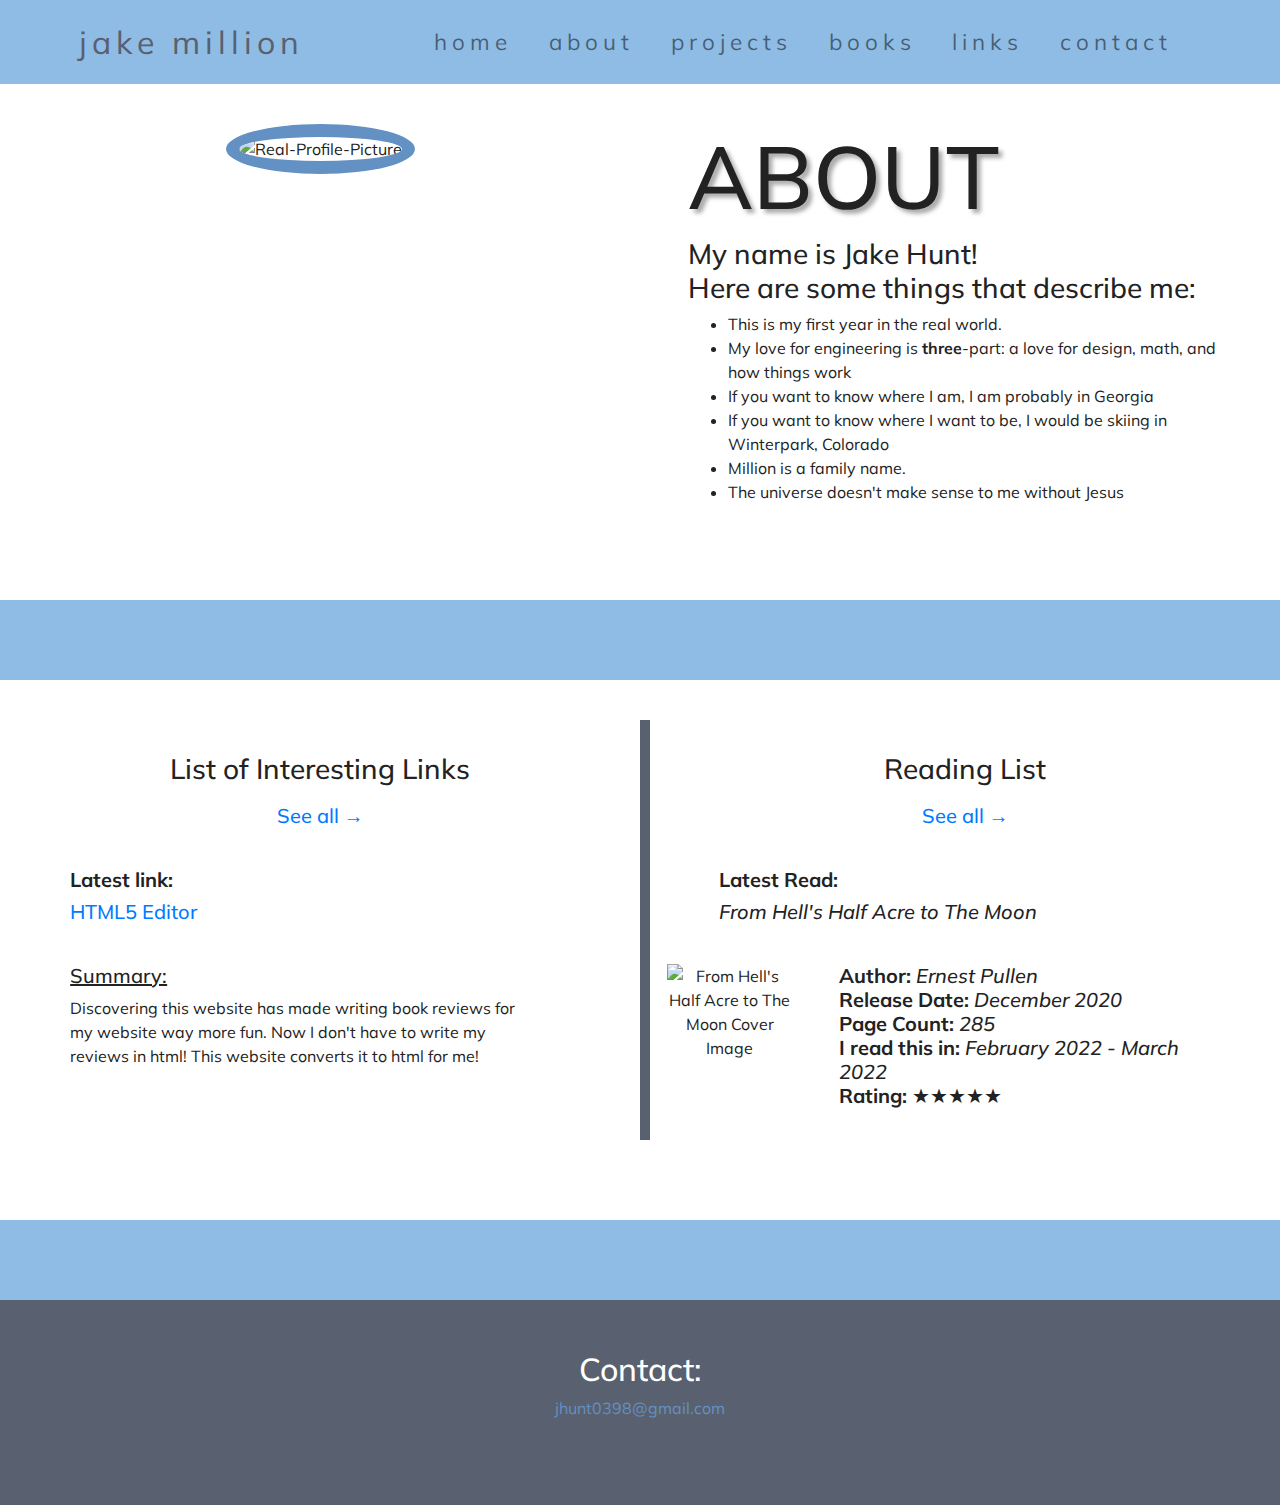
==== commit 589460a3: "New book review and new link" ====
--- a/about.html
+++ b/about.html
@@ -25,7 +25,7 @@
         <div class="col-lg-6 text-center profile-pic-padding">
             <img class="img-fluid rounded-circle" 
                  id="about-profile-pic"
-                 src="https://78.media.tumblr.com/44187ee23eab5440f3c05529a0529fa5/tumblr_pdb9ad65mJ1wy52q8o1_1280.jpg"  
+                 src="https://64.media.tumblr.com/02f6ffed005f382456816c6820a98c1d/53cd7093a6f1912d-ee/s640x960/11138dcf2df99fafa8f33634a8166098dff6af43.jpg"  
                  alt="Real-Profile-Picture">
         </div>
 
@@ -34,19 +34,19 @@
             <h3> My name is Jake Hunt! <br>
             Here are some things that describe me:</h3>
             <ul>
-                <li><small> This is my first year in the real world.</small></li>
+                <li> This is my first year in the real world.</li>
                 <!-- <li><small> My love for engineering is <strong>three</strong>-part: a love for design, math, and how things work</small></li> -->
-                <li><small> My love for engineering is <strong>three</strong>-part: a love for design, math, and how things work</small></li>
+                <li>My love for engineering is <strong>three</strong>-part: a love for design, math, and how things work</li>
                 <!--   <ol>
                 <li><small> <strong>Design: </strong>I credit this love to an extensive childhood of LEGO-building</small></li>
                 <li><small> <strong>Math: </strong>This love is probably due to my discovery that perfection can be achieved in the constant, reassuring field of numbers</small></li>
                 <li><small> <strong>How things work: </strong>I find joy in learning things that the people around me take for granted</small></li>
                 </ol> -->
 
-                <li><small> If you want to know where I am, I am probably in Georgia </small></li>
-                <li><small> If you want to know where I want to be, I would be skiing in Winterpark, Colorado</small></li>
-                <li><small> Million is a family name.</small></li>
-                <li><small> The universe doesn't make sense to me without Jesus</small></li>
+                <li>If you want to know where I am, I am probably in Georgia</li>
+                <li>If you want to know where I want to be, I would be skiing in Winterpark, Colorado</li>
+                <li>Million is a family name.</li>
+                <li>The universe doesn't make sense to me without Jesus</li>
                 <!-- <li><small> If you would like to see my resum&eacute;, feel free to send me an email!</small></li> -->
                 <!-- <li><small>Add Words Here!! </small></li> -->
             </ul>
--- a/style.css
+++ b/style.css
@@ -83,6 +83,11 @@
   font-size: 1.3rem;
 }
 
+pre code {
+  display: block;
+  padding: 20px;
+}
+
 /*%%%%%%%%%%%%%%%%%%%%%%%%%%%%%%%%%%%%%%%%%%%%%%%%%%%%%%%%%%%%%%%%%%%%%%%%%%%%%%%%%%%%%%%%%%%%%%%%%%%%%%%%%%%%%%%%%%%%%%%%%%%%%%%%%%%%%%%%%*/
 /* Layout Rules*/
 .l-big-screen-hidden {
@@ -126,7 +131,9 @@
   padding-top: 0px !important;
 }
 
-
+.review-quote-list {
+  font-size: 16px;
+}
 
 .l-vertical-center {
     display: flex;
@@ -372,6 +379,10 @@
 }
 /*-------------------------------------------------*/
 @media (min-width: 769px) {
+  li {
+    font-size: 1rem;
+  }
+
   .main-display-header {
     font-size: 5.5rem;
   }
@@ -464,6 +475,11 @@
   font-size: 1rem;
 }
 
+pre code {
+  display: none;
+}
+
+
 /*Layout Rules*/
 .l-hidden-phone {
   display: none;
--- a/theme.css
+++ b/theme.css
@@ -27,6 +27,11 @@
 html, body {
   font-family: 'Muli', sans-serif; /*the second input to font-family is the back-up font*/
   color: #222;
+}
+
+pre code {
+  background-color: #eee;
+  border: 1px solid #999;
 }
 
 /*Background Color Rules*/
